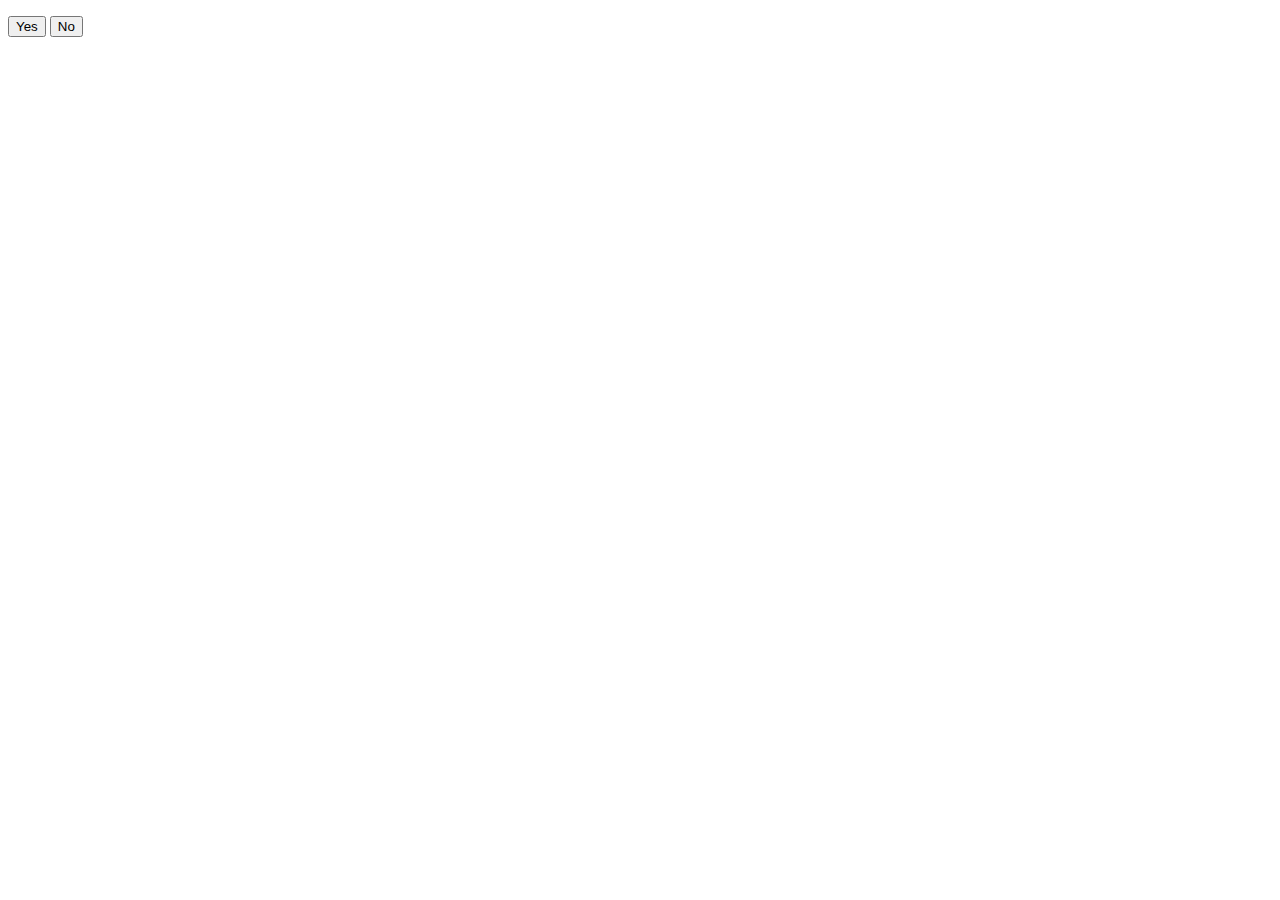
==== index.html @ b8384101 "Init commit (copied from socket.io chat-example)" ====
<!doctype html>
<html>
  <head>
    <title>Socket.IO chat</title>
  </head>
  <body>
  	<ul id="messages"></ul>
    <form action="">
      <button value='yes'>Yes</button>
      <button value='no'>No</button>
    </form>
    <script src="https://cdn.socket.io/socket.io-1.2.0.js"></script>
    <script src="http://code.jquery.com/jquery-1.11.1.js"></script>
    <script>
      var socket = new io.connect('http://freeman01.ischool.uw.edu:3000/');
      $('button').click(function(){
        var value =  $(this).val()
        console.log('clicked ', value)
        socket.emit('chat message', value);
        return false;
      });
      socket.on('chat message', function(msg){
      	console.log('received ', msg)
        $('#messages').append($('<li>').text(msg));
      });
    </script>
  </body>
</html>
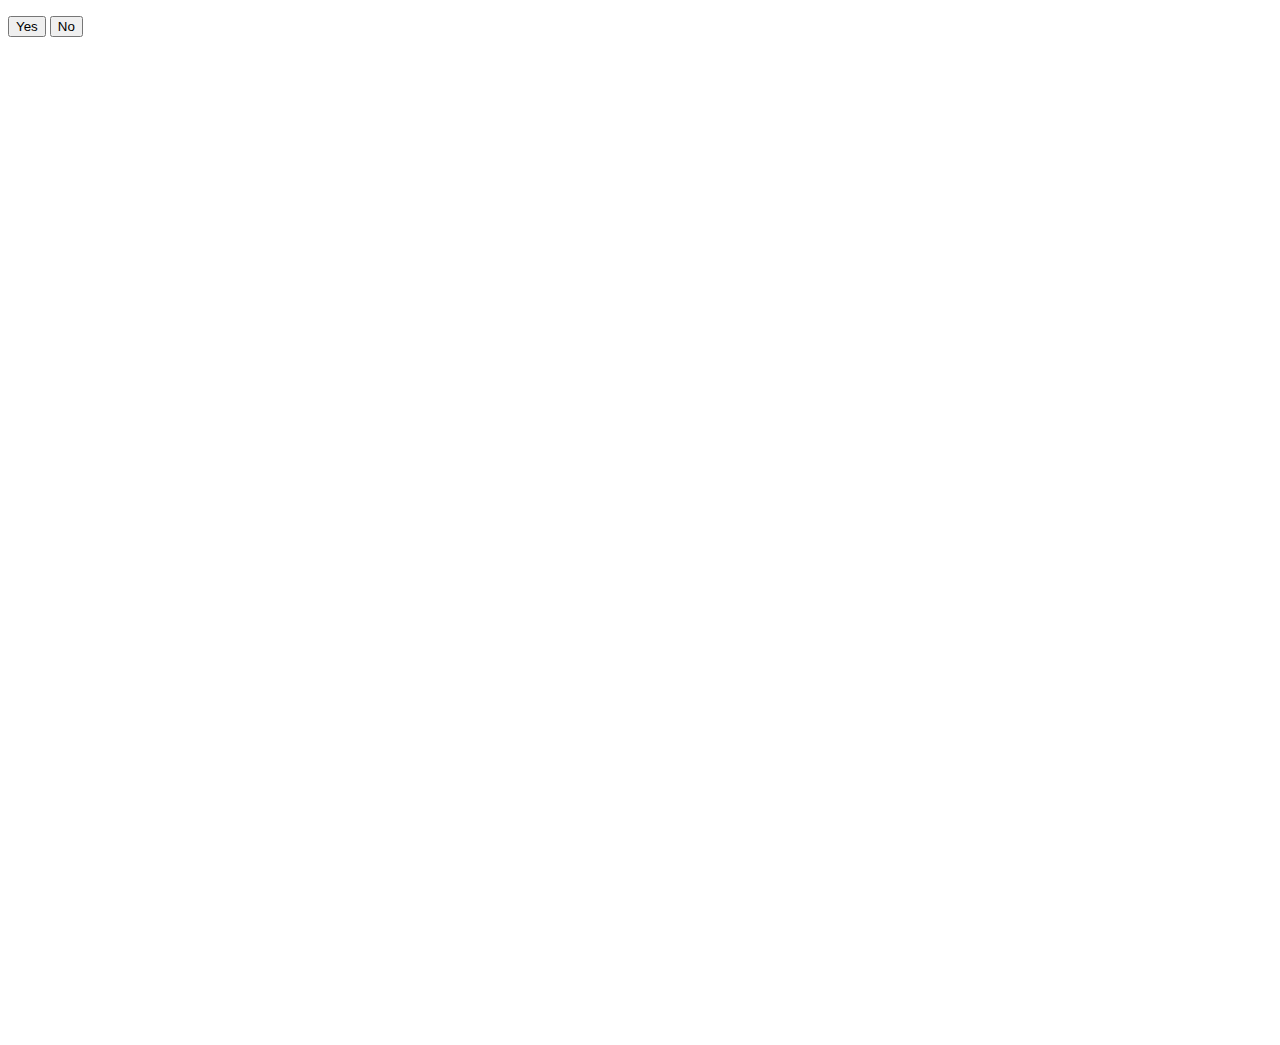
==== commit 517b5bb2: "Added simple map" ====
--- a/index.html
+++ b/index.html
@@ -4,14 +4,25 @@
     <title>Socket.IO chat</title>
   </head>
   <body>
-  	<ul id="messages"></ul>
+    <ul id="messages"></ul>
     <form action="">
       <button value='yes'>Yes</button>
       <button value='no'>No</button>
     </form>
+    <!-- // <script src="//code.jquery.com/ui/1.11.4/jquery-ui.js"></script> -->
+    <script src="http://d3js.org/d3.v3.min.js"></script>
+    <script src="https://ajax.googleapis.com/ajax/libs/jquery/1.11.2/jquery.min.js"></script>
     <script src="https://cdn.socket.io/socket.io-1.2.0.js"></script>
+    <script src="js/settings.js"></script>
+    
     <script src="http://code.jquery.com/jquery-1.11.1.js"></script>
+    <script src="http://cdn.leafletjs.com/leaflet-0.7.3/leaflet.js"></script>
+         <link rel="stylesheet" href="http://cdn.leafletjs.com/leaflet-0.7.3/leaflet.css" />
+         <script src='https://api.tiles.mapbox.com/mapbox.js/v2.1.5/mapbox.js'></script>
+    <div id="container" style="height:1000px"></div>
+    <script src="js/Map.js"></script>
     <script>
+
       var socket = new io.connect('http://freeman01.ischool.uw.edu:3000/');
       $('button').click(function(){
         var value =  $(this).val()
@@ -20,7 +31,7 @@
         return false;
       });
       socket.on('chat message', function(msg){
-      	console.log('received ', msg)
+        console.log('received ', msg)
         $('#messages').append($('<li>').text(msg));
       });
     </script>
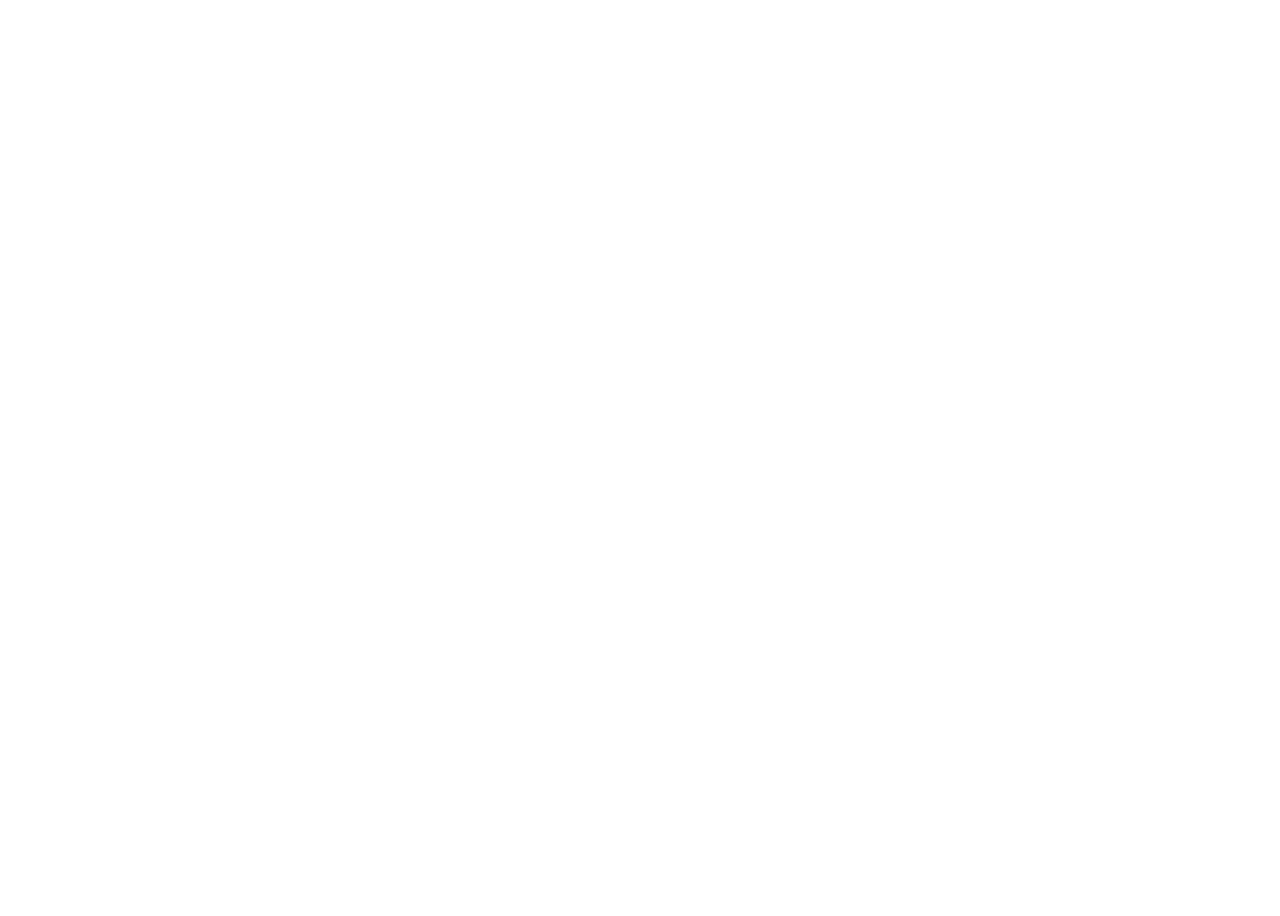
==== commit 8f12af2a: "Click to add markers" ====
--- a/index.html
+++ b/index.html
@@ -1,29 +1,33 @@
 <!doctype html>
 <html>
   <head>
-    <title>Socket.IO chat</title>
-  </head>
-  <body>
-    <ul id="messages"></ul>
-    <form action="">
-      <button value='yes'>Yes</button>
-      <button value='no'>No</button>
-    </form>
-    <!-- // <script src="//code.jquery.com/ui/1.11.4/jquery-ui.js"></script> -->
+    <title>liveSurvey</title>
+    <!-- Libraries -->
     <script src="http://d3js.org/d3.v3.min.js"></script>
     <script src="https://ajax.googleapis.com/ajax/libs/jquery/1.11.2/jquery.min.js"></script>
     <script src="https://cdn.socket.io/socket.io-1.2.0.js"></script>
-    <script src="js/settings.js"></script>
-    
     <script src="http://code.jquery.com/jquery-1.11.1.js"></script>
     <script src="http://cdn.leafletjs.com/leaflet-0.7.3/leaflet.js"></script>
-         <link rel="stylesheet" href="http://cdn.leafletjs.com/leaflet-0.7.3/leaflet.css" />
-         <script src='https://api.tiles.mapbox.com/mapbox.js/v2.1.5/mapbox.js'></script>
-    <div id="container" style="height:1000px"></div>
+    <link rel="stylesheet" href="http://cdn.leafletjs.com/leaflet-0.7.3/leaflet.css" />
+    <script src='https://api.tiles.mapbox.com/mapbox.js/v2.1.5/mapbox.js'></script>
+   
+   <!-- JS files -->
+    <script src="js/settings.js"></script>
     <script src="js/Map.js"></script>
+    <script src="js/View.js"></script>
+
+    <!-- Local CSS files -->
+    <link rel="stylesheet" href="css/View.css" />
+
+  </head>
+  <body>
+    <div id="container">
+      <div id='header'></div>
+    </div>
     <script>
-
-      var socket = new io.connect('http://freeman01.ischool.uw.edu:3000/');
+      $('#container').height($(window).innerHeight())
+      var socket = new io.connect(settings.socket);
+      var view = new View()
       $('button').click(function(){
         var value =  $(this).val()
         console.log('clicked ', value)
@@ -32,7 +36,7 @@
       });
       socket.on('chat message', function(msg){
         console.log('received ', msg)
-        $('#messages').append($('<li>').text(msg));
+      view.charts[0].addMarker(msg, false)
       });
     </script>
   </body>
--- a/css/View.css
+++ b/css/View.css
@@ -0,0 +1,9 @@
+#view-title {
+	font-size:2em;
+	font-family:helvetica !important;
+}
+
+#view-subtitle {
+	font-style: italic;
+	opacity:.5;
+}
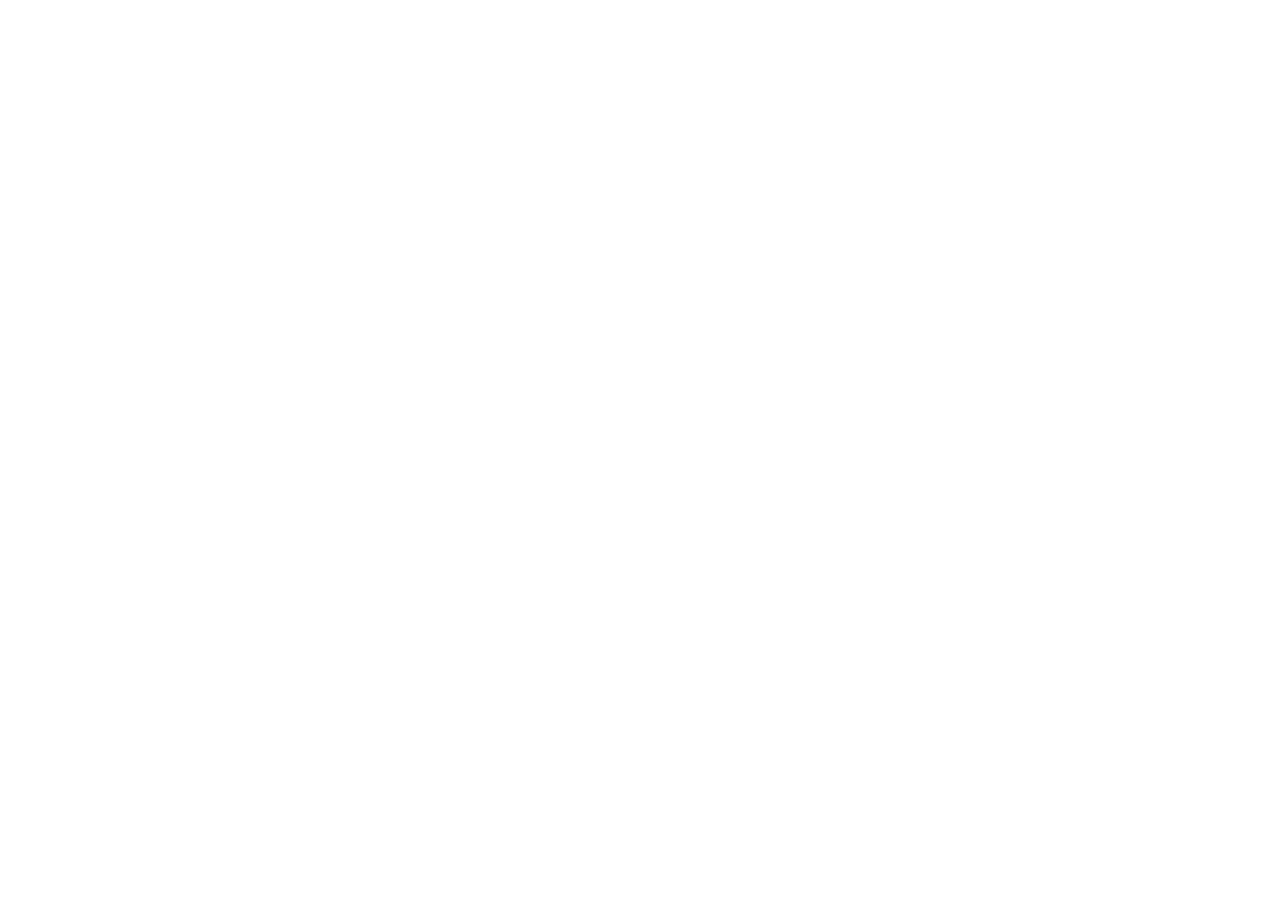
==== commit 82a94e5b: "Added chat, getting user" ====
--- a/index.html
+++ b/index.html
@@ -3,6 +3,11 @@
   <head>
     <title>liveSurvey</title>
     <!-- Libraries -->
+
+    <!-- Add jQuery and Apprise-->
+  
+
+    <!-- Online Libraries -->
     <script src="http://d3js.org/d3.v3.min.js"></script>
     <script src="https://ajax.googleapis.com/ajax/libs/jquery/1.11.2/jquery.min.js"></script>
     <script src="https://cdn.socket.io/socket.io-1.2.0.js"></script>
@@ -14,10 +19,16 @@
    <!-- JS files -->
     <script src="js/settings.js"></script>
     <script src="js/Map.js"></script>
+    <script src="js/Chat.js"></script>
     <script src="js/View.js"></script>
+    
+    <!-- Local libraries -->
+    <script type="text/javascript" src="lib/apprise/apprise-v2.js"></script>
+    <link type="text/css" rel="stylesheet" href="lib/apprise/apprise-v2.css"/>
 
     <!-- Local CSS files -->
     <link rel="stylesheet" href="css/View.css" />
+    <link rel="stylesheet" href="css/Chat.css" />
 
   </head>
   <body>
@@ -25,19 +36,27 @@
       <div id='header'></div>
     </div>
     <script>
-      $('#container').height($(window).innerHeight())
-      var socket = new io.connect(settings.socket);
-      var view = new View()
-      $('button').click(function(){
-        var value =  $(this).val()
-        console.log('clicked ', value)
-        socket.emit('chat message', value);
-        return false;
-      });
-      socket.on('chat message', function(msg){
-        console.log('received ', msg)
-      view.charts[0].addMarker(msg, false)
-      });
+      // Apprise('test')
+      var view;
+      $(document).ready(function() {
+        // Apprise('test')
+        $('#container').height($(window).innerHeight())
+        // var socket = new io.connect(settings.socket);
+        view = new View(settings.view)
+      })
+      // $('#container').height($(window).innerHeight())
+      // var socket = new io.connect(settings.socket);
+      // var view = new View(settings.view)
+      // $('button').click(function(){
+      //   var value =  $(this).val()
+      //   console.log('clicked ', value)
+      //   view.socket.emit('chat message', value);
+      //   return false;
+      // });
+      // socket.on('chat message', function(msg){
+      //   console.log('received ', msg)
+      // view.charts[0].addMarker(msg, false)
+      // });
     </script>
   </body>
 </html>
--- a/lib/apprise/apprise-v2.css
+++ b/lib/apprise/apprise-v2.css
@@ -0,0 +1,108 @@
+.apprise-overlay {
+  background-color: rgb(255,255,255);
+	display: none;
+	height: 100%;
+	left: 0;
+	position: fixed;
+	top: 0;
+	width: 100%;
+}
+
+div.apprise {
+	background: #fff;
+	border: 1px solid #aaa;
+	box-shadow: 0px 2px 15px rgba(0,0,0,0.2);
+		-mox-box-shadow: 0px 2px 15px rgba(0,0,0,0.2);
+		-webkit-box-shadow: 0px 2px 15px rgba(0,0,0,0.2);
+	color: #111;
+	display: none;
+	font-family: Arial, sans-serif;
+	font-size: 14px;
+	left: 40%;
+	max-height: 90%;
+	overflow: hidden;
+	position: fixed;
+	top: -100%;
+	width: 20%;
+}
+
+div.apprise .apprise-inner {
+	padding: 20px;
+}
+
+div.apprise .apprise-input {
+	margin-top: 10px;
+	padding: 10px 0;
+}
+
+div.apprise .apprise-input input {
+	border: 1px solid rgba(0,0,0,0.3);
+	border-radius: 2px;
+		-moz-border-radius: 2px;
+		-webkit-border-radius: 2px;
+	box-shadow: inset 0px 0px 5px rgba(0,0,0,0.1);
+		-mox-box-shadow: inset 0px 0px 5px rgba(0,0,0,0.1);
+		-webkit-box-shadow: inset 0px 0px 5px rgba(0,0,0,0.1);
+	display: block;
+	font-size: 13px;
+	margin: 0 auto;
+	padding: 5px 10px;
+	width: 90%;
+}
+
+div.apprise .apprise-input input:focus {
+	border-color: #01AEF0;
+	outline: none;
+}
+
+div.apprise .apprise-buttons {
+	background: #eee;
+	border-top: 1px solid #aaa;
+	box-shadow: inset 0px 1px 0px #fff;
+		-moz-box-shadow: inset 0px 1px 0px #fff;
+		-webkit-box-shadow: inset 0px 1px 0px #fff;
+	padding: 10px 20px;
+	text-align: right;
+}
+
+div.apprise .apprise-buttons button {
+	background: #ededed;
+	border: 1px solid rgba(0,0,0,0.5);
+	border-radius: 2px;
+		-moz-border-radius: 2px;
+		-webkit-border-radius: 2px;
+	box-shadow: inset 0px 1px 0px rgba(255,255,255,0.5);
+		-mox-box-shadow: inset 0px 1px 0px rgba(255,255,255,0.5);
+		-webkit-box-shadow: inset 0px 1px 0px rgba(255,255,255,0.5);
+	cursor: pointer;
+	font-size: 13px;
+	margin: 0 2px;
+	overflow: hidden;
+	padding: 5px 12px;
+	text-shadow: 0px 1px 0px rgba(255,255,255,0.8);
+}
+
+div.apprise .apprise-buttons button.blue {
+	background: #01AEF0;
+}
+
+div.apprise .apprise-buttons button.red {
+	background: #D23A30;
+}
+
+div.apprise .apprise-buttons button.blue, div.apprise .apprise-buttons button.red {
+	color: #fff;
+	text-shadow: 0px -1px 0px rgba(0,0,0,0.4);
+}
+
+div.apprise .apprise-buttons button:hover {
+	box-shadow: inset 0px 1px 0px rgba(255,255,255,0.5), 0px 1px 3px rgba(0,0,0,0.4);
+		-moz-box-shadow: inset 0px 1px 0px rgba(255,255,255,0.5), 0px 1px 3px rgba(0,0,0,0.4);
+		-webkit-box-shadow: inset 0px 1px 0px rgba(255,255,255,0.5), 0px 1px 3px rgba(0,0,0,0.4);
+}
+
+div.apprise .apprise-buttons button:active {
+	box-shadow: inset 0px 1px 2px rgba(0,0,0,0.5), 0px 1px 0px rgba(255,255,255,0.8);
+		-moz-box-shadow: inset 0px 1px 2px rgba(0,0,0,0.5), 0px 1px 0px rgba(255,255,255,0.8);
+		-webkit-box-shadow: inset 0px 1px 2px rgba(0,0,0,0.5), 0px 1px 0px rgba(255,255,255,0.8);
+}--- a/css/View.css
+++ b/css/View.css
@@ -1,9 +1,15 @@
 #view-title {
 	font-size:2em;
 	font-family:helvetica !important;
+	padding-left:5px;
 }
 
 #view-subtitle {
 	font-style: italic;
 	opacity:.5;
+	padding-left:5px;
 }
+
+#map {
+	cursor:pointer;
+}--- a/css/Chat.css
+++ b/css/Chat.css
@@ -0,0 +1,8 @@
+ * { margin: 0; padding: 0; box-sizing: border-box; }
+body { font: 13px Helvetica, Arial; }
+.chat-form { background: #000; padding: 3px; position: fixed; bottom: 0; width: 100%; }
+.chat-form input { border: 0; padding: 10px; width: 90%; margin-right: .5%; }
+.chat-form button { width: 9%; background: rgb(130, 224, 255); border: none; padding: 10px; }
+#messages { list-style-type: none; margin: 0; padding: 0; }
+#messages li { padding: 5px 10px; }
+#messages li:nth-child(odd) { background: #eee; }